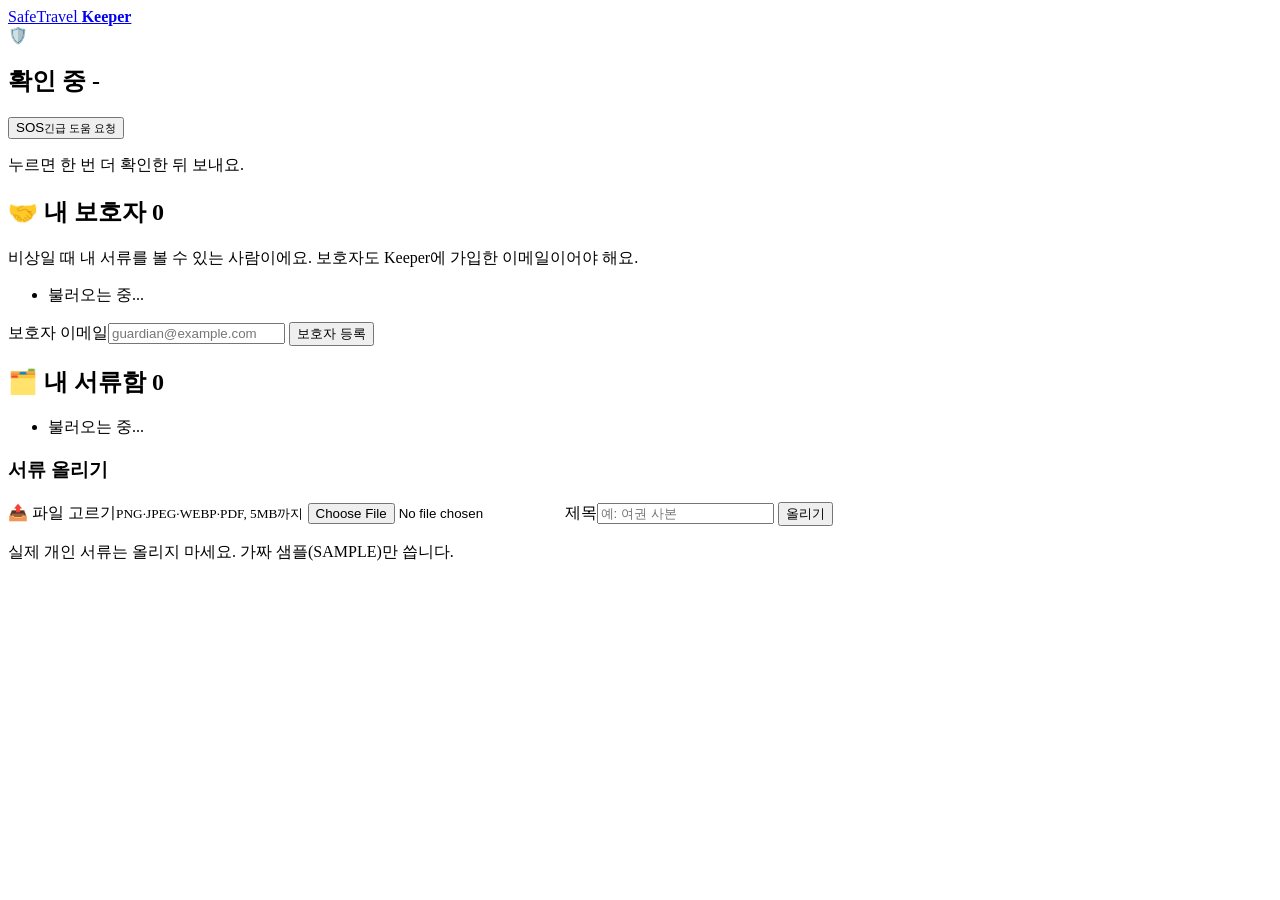
==== apps/web/public/traveler.html @ 94a83fbd "web: 실제 화면으로 교체 (첫 화면·여행자·보호자, Cognito 로그인, 체험 모드, 보안 헤더) - 임시 index.html → apps/web/public/ 전체 (정적 " ====
<!doctype html>
<html lang="ko">
<head>
<meta charset="utf-8">
<meta name="viewport" content="width=device-width, initial-scale=1">
<title>내 금고 | SafeTravel Keeper</title>
<link rel="icon" href="/favicon.svg" type="image/svg+xml">
<link rel="stylesheet" href="/css/style.css">
</head>
<body>
<div id="mockbar" class="mockbar" hidden></div>
<header class="site">
  <a class="brand" href="/"><img src="/img/logo.svg" alt="">SafeTravel <b>Keeper</b></a>
  <nav id="topbar" class="topbar"></nav>
</header>

<!-- 보호자 열람 요청 알림: 5초마다 확인해서 요청이 있으면 나타난다 -->
<div id="reqbar" class="reqbar" role="alert" hidden>
  <div class="reqcard">
    <div class="ico" id="reqIco">🔔</div>
    <div class="txt">
      <p class="t" id="reqText"></p>
      <p class="s" id="reqHint">거부하지 않으면 시간이 끝날 때 비상 상태로 바뀌고, 보호자가 서류를 볼 수 있어요.</p>
    </div>
    <div class="timer" id="reqRow">남은 시간<b id="reqLeft">-</b></div>
    <button id="denyBtn" type="button" class="btn">거부하기</button>
  </div>
</div>

<main class="wrap">
  <div class="grid2">
    <section id="statusCard" class="card status">
      <div class="status-ico" id="stateIco">🛡️</div>
      <h2><span id="stateTitle">확인 중</span> <span id="stateBadge" class="pill">-</span></h2>
      <p class="desc" id="stateText"></p>
      <div id="sosArea">
        <div class="sos-wrap" id="sosWrap"><button id="sosBtn" type="button" class="sos">SOS<small>긴급 도움 요청</small></button></div>
        <p class="sos-hint" id="sosHint">누르면 한 번 더 확인한 뒤 보내요.</p>
        <div id="sosConfirm" class="confirm" hidden>
          <p>SOS를 보내면 바로 <b>비상 상태</b>가 되고, 보호자가 서류를 열람할 수 있어요.</p>
          <div class="row"><button id="sosYes" type="button" class="btn danger">SOS 보내기</button>
          <button id="sosNo" type="button" class="btn">취소</button></div>
        </div>
      </div>
      <div id="calmArea" hidden>
        <button id="calmBtn" type="button" class="btn">괜찮아요, 비상 해제</button>
        <div id="calmConfirm" class="confirm calm" hidden>
          <p>해제하면 <b>평소 상태</b>로 돌아가고, 보호자의 열람도 바로 끝나요.</p>
          <div class="row"><button id="calmYes" type="button" class="btn primary">비상 해제</button>
          <button id="calmNo" type="button" class="btn">취소</button></div>
        </div>
      </div>
    </section>

    <section class="card">
      <h2>🤝 내 보호자 <span id="gdCount" class="count">0</span></h2>
      <p class="desc">비상일 때 내 서류를 볼 수 있는 사람이에요. 보호자도 Keeper에 가입한 이메일이어야 해요.</p>
      <ul id="gdList" class="gdlist"><li class="empty">불러오는 중...</li></ul>
      <form id="gdForm" class="gdform">
        <label class="field">보호자 이메일<input id="gdEmail" name="email" type="email" maxlength="254" required placeholder="guardian@example.com" autocomplete="off"></label>
        <button type="submit" class="btn primary">보호자 등록</button>
      </form>
    </section>

    <section class="card">
      <h2>🗂️ 내 서류함 <span id="docCount" class="count">0</span></h2>
      <ul id="docList" class="docgrid"><li class="empty">불러오는 중...</li></ul>

      <form id="upForm" class="upload">
        <h3>서류 올리기</h3>
        <label class="drop" for="upFile"><span class="ico">📤</span>
          <span><span id="upName">파일 고르기</span><small>PNG·JPEG·WEBP·PDF, 5MB까지</small></span>
          <input id="upFile" name="file" type="file" accept="image/png,image/jpeg,image/webp,application/pdf,.png,.jpg,.jpeg,.webp,.pdf" required></label>
        <label class="field">제목<input id="upTitle" name="title" maxlength="40" placeholder="예: 여권 사본"></label>
        <button type="submit" class="btn primary">올리기</button>
        <p class="hint">실제 개인 서류는 올리지 마세요. 가짜 샘플(SAMPLE)만 씁니다.</p>
      </form>
    </section>
  </div>
</main>

<div id="modal" class="modal" role="dialog" aria-modal="true" aria-labelledby="modalTitle" hidden>
  <div class="modal-box">
    <div class="modal-head"><b id="modalTitle"></b><button id="modalClose" type="button" class="btn small">닫기</button></div>
    <div class="modal-body"><img id="modalImg" alt="">
      <div id="modalPdf" class="pdfbox" hidden><span class="ico">📄</span><p>PDF 서류예요. 새 탭에서 열어 확인하세요.</p>
        <a id="modalPdfLink" class="btn primary" target="_blank" rel="noopener">새 탭에서 열기</a></div></div>
    <p id="modalFoot" class="modal-foot"></p>
  </div>
</div>
<div id="toast" class="toast" role="status" hidden></div>

<script src="/js/auth-config.js"></script>
<script src="/js/cognito.js"></script>
<script src="/js/api-client.js"></script>
<script src="/js/mock-api.js"></script>
<script src="/js/keeper-api.js"></script>
<script src="/js/common.js"></script>
<script src="/js/traveler.js"></script>
</body>
</html>
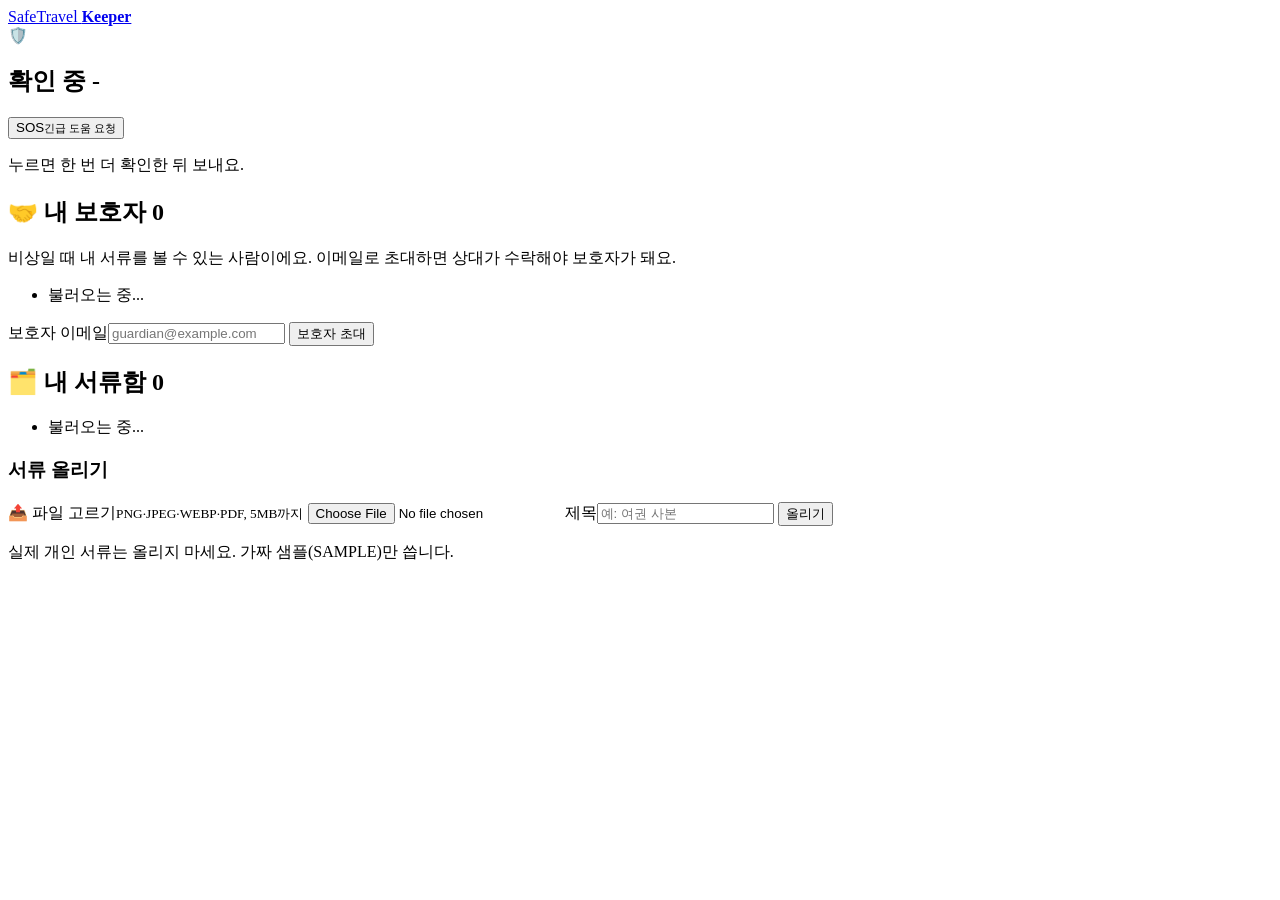
==== commit beca4843: "Guardian invite: guardian must accept (with consent) before getting access Co-Authored-By: Claude Op" ====
--- a/apps/web/public/traveler.html
+++ b/apps/web/public/traveler.html
@@ -14,7 +14,7 @@
   <nav id="topbar" class="topbar"></nav>
 </header>
 
-<!-- 보호자 열람 요청 알림: 5초마다 확인해서 요청이 있으면 나타난다 -->
+<!-- 보호자 열람 요청 알림: 10초마다 확인해서 요청이 있으면 나타난다 -->
 <div id="reqbar" class="reqbar" role="alert" hidden>
   <div class="reqcard">
     <div class="ico" id="reqIco">🔔</div>
@@ -52,13 +52,19 @@
       </div>
     </section>
 
+    <section id="invitesCard" class="card" hidden>
+      <h2>📨 받은 보호자 요청</h2>
+      <p class="desc">수락하면 그 사람이 비상일 때 서류를 열람할 수 있어요. 수락하기 전에는 아무 권한도 없어요.</p>
+      <ul id="invList" class="gdlist"></ul>
+    </section>
+
     <section class="card">
       <h2>🤝 내 보호자 <span id="gdCount" class="count">0</span></h2>
-      <p class="desc">비상일 때 내 서류를 볼 수 있는 사람이에요. 보호자도 Keeper에 가입한 이메일이어야 해요.</p>
+      <p class="desc">비상일 때 내 서류를 볼 수 있는 사람이에요. 이메일로 초대하면 상대가 수락해야 보호자가 돼요.</p>
       <ul id="gdList" class="gdlist"><li class="empty">불러오는 중...</li></ul>
       <form id="gdForm" class="gdform">
         <label class="field">보호자 이메일<input id="gdEmail" name="email" type="email" maxlength="254" required placeholder="guardian@example.com" autocomplete="off"></label>
-        <button type="submit" class="btn primary">보호자 등록</button>
+        <button type="submit" class="btn primary">보호자 초대</button>
       </form>
     </section>
 
@@ -96,6 +102,7 @@
 <script src="/js/mock-api.js"></script>
 <script src="/js/keeper-api.js"></script>
 <script src="/js/common.js"></script>
+<script src="/js/invites.js"></script>
 <script src="/js/traveler.js"></script>
 </body>
 </html>
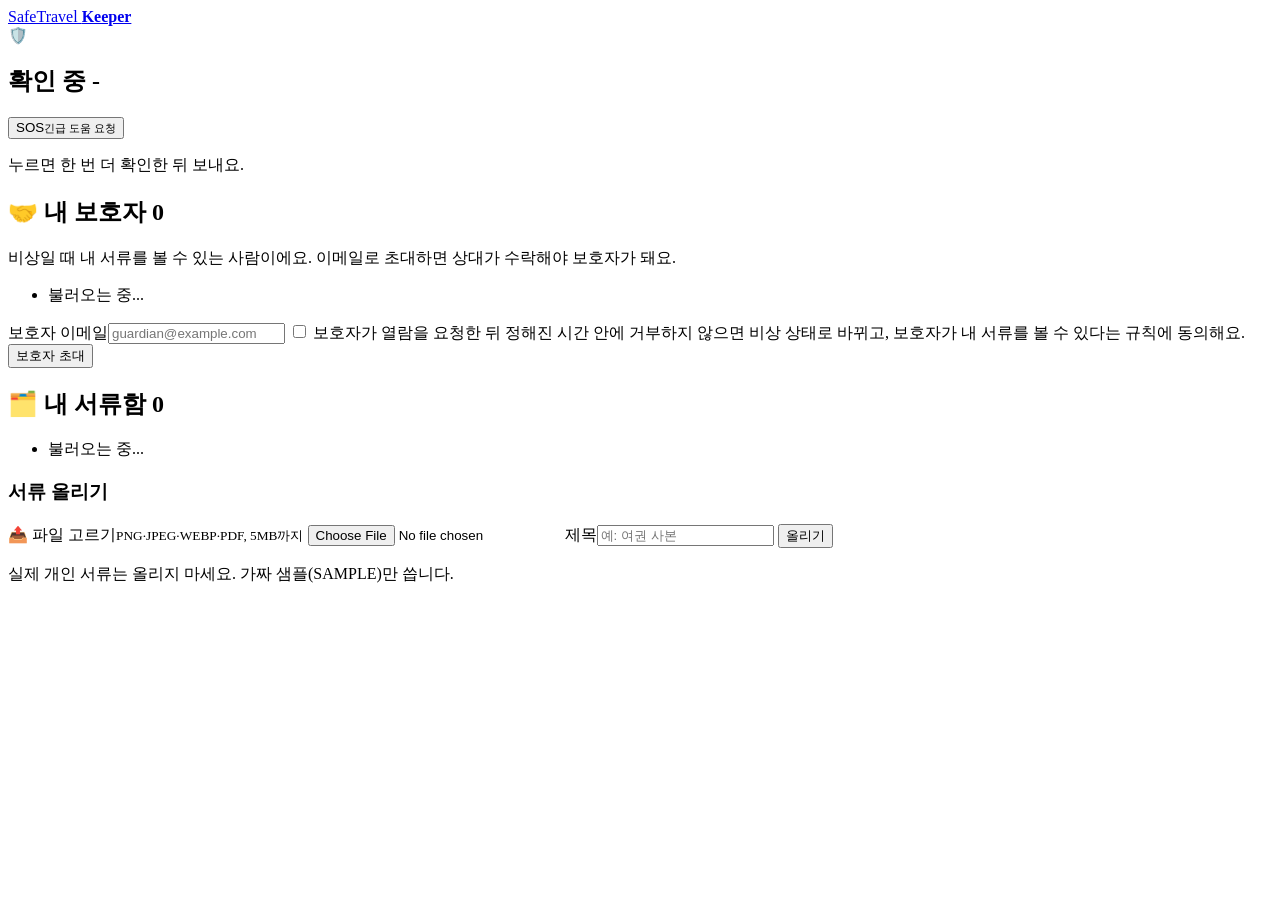
==== commit 3ba63476: "web: 자동 비상 규칙 동의(서버 대기 시간 표시), 체험 모드를 배포된 api 모양에 맞춤 - 보호자 초대 전 '보호자가 열람을 요청한 뒤 60초 안에 거부하지 않으면 비상…'" ====
--- a/apps/web/public/traveler.html
+++ b/apps/web/public/traveler.html
@@ -64,6 +64,8 @@
       <ul id="gdList" class="gdlist"><li class="empty">불러오는 중...</li></ul>
       <form id="gdForm" class="gdform">
         <label class="field">보호자 이메일<input id="gdEmail" name="email" type="email" maxlength="254" required placeholder="guardian@example.com" autocomplete="off"></label>
+        <!-- 자동 비상 규칙 동의: 대기 시간은 /api/me의 request_wait_seconds를 그대로 보여 준다 -->
+        <label class="agree"><input id="gdAgree" type="checkbox" required> <span id="gdRule">보호자가 열람을 요청한 뒤 정해진 시간 안에 거부하지 않으면 비상 상태로 바뀌고, 보호자가 내 서류를 볼 수 있다는 규칙에 동의해요.</span></label>
         <button type="submit" class="btn primary">보호자 초대</button>
       </form>
     </section>
